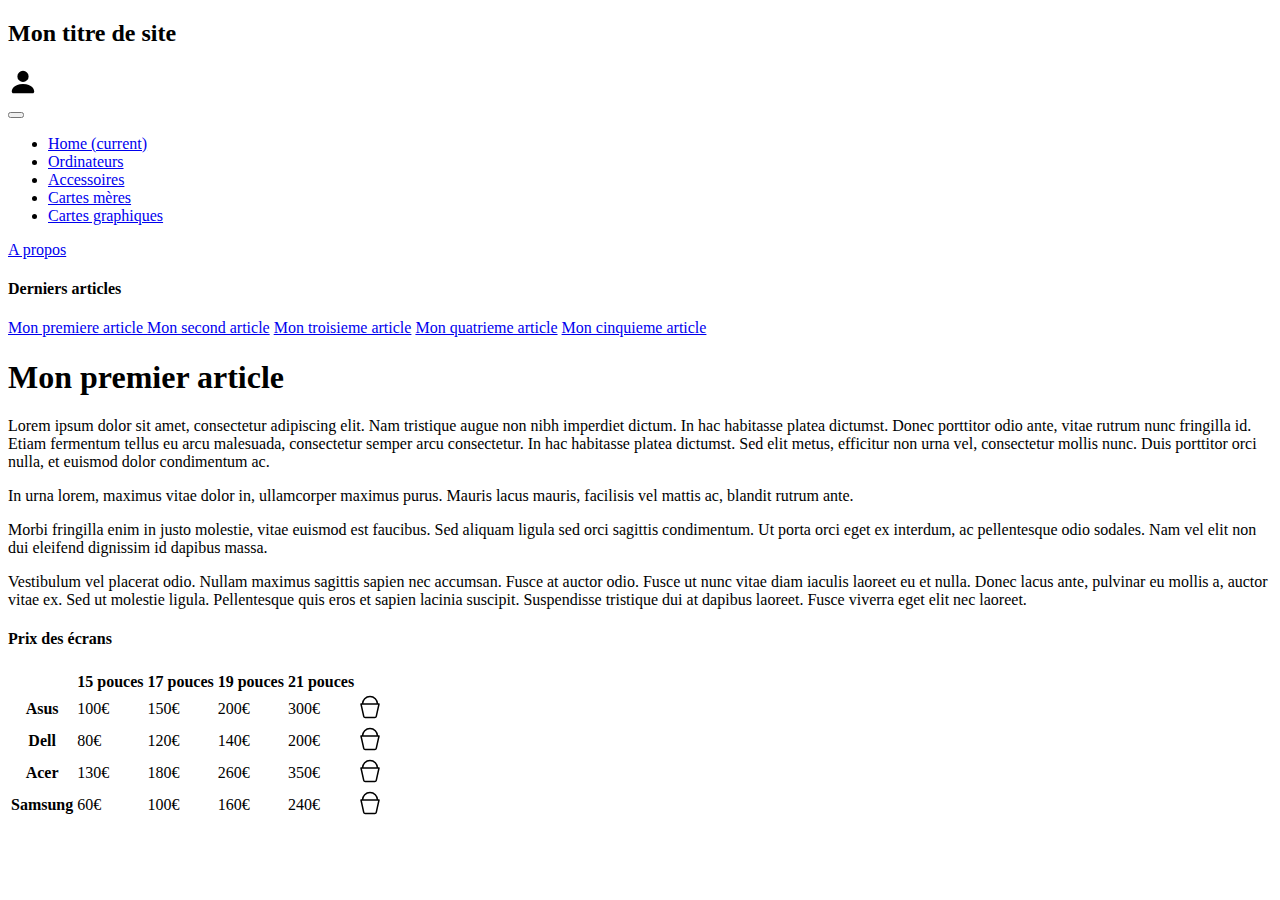
==== index.html @ 4783f04c "Add files via upload" ====
<!doctype html>
<html lang="fr">
  <head>
    <meta charset="utf-8">
    <title>list</title>
    <link href="https://cdn.jsdelivr.net/npm/bootstrap@5.0.2/dist/css/bootstrap.min.css" rel="stylesheet" integrity="sha384-EVSTQN3/azprG1Anm3QDgpJLIm9Nao0Yz1ztcQTwFspd3yD65VohhpuuCOmLASjC" crossorigin="anonymous">
  </head>
  <body>
    <div class="container">
      <header class="py-2">
        <div class="row justify-content-between align-items-center">
          <div class="col-8">
            <h2>Mon titre de site</h2>
          </div>
          <div class="col-4">
            <div class="d-flex align-item-center justify-content-end p-2">
              <div class="rounded-circle text-center text-white bg-secondary p-2">
                <svg class="bi bi-person-fill" width="30px" height="30px" viewBox="0 0 16 16" fill="currentColor" xmlns="http://www.w3.org/2000/svg">
                  <path fill-rule="evenodd" d="M3 14s-1 0-1-1 1-4 6-4 6 3 6 4-1 1-1 1H3zm5-6a3 3 0 100-6 3 3 0 000 6z" clip-rule="evenodd"/>
                </svg>
              </div>
            </div>
          </div>
        </div>

        <nav class="navbar navbar-expand-lg navbar-dark bg-primary">
          <button class="navbar-toggler" type="button" data-toggle="collapse" data-target="#navbarText" aria-controls="navbarText" aria-expanded="false" aria-label="Toggle navigation">
            <span class="navbar-toggler-icon"></span>
          </button>
          <div class="collapse navbar-collapse" id="navbarText">
            <ul class="navbar-nav mr-auto">
              <li class="nav-item active">
                <a class="nav-link" href="#">Home <span class="sr-only">(current)</span></a>
              </li>
              <li class="nav-item">
                <a class="nav-link" href="#">Ordinateurs</a>
              </li>
              <li class="nav-item">
                <a class="nav-link" href="#">Accessoires</a>
              </li>
              <li class="nav-item">
                <a class="nav-link" href="#">Cartes mères</a>
              </li>
              <li class="nav-item">
                <a class="nav-link" href="#">Cartes graphiques</a>
              </li>
            </ul>
            <span class="navbar-text">
              <a href="#">A propos</a>
            </span>
          </div>
        </nav>
      </header>

      <section class="mt-4">
        <div class="row justify-content-between">
          <div class="col-md-4 col-xl-3">
            <aside>
              <h4>Derniers articles</h4>
              <div class="list-group">
                <a href="#" class="list-group-item list-group-item-action active">
                  Mon premiere article
                </a>
                <a href="#" class="list-group-item list-group-item-action">Mon second article</a>
                <a href="#" class="list-group-item list-group-item-action">Mon troisieme article</a>
                <a href="#" class="list-group-item list-group-item-action">Mon quatrieme article</a>
                <a href="#" class="list-group-item list-group-item-action">Mon cinquieme article</a>
              </div>
            </aside>
          </div>
          <div class="col">
            <article class="row justify-content-center text-justify">
              <div class="col">
                <h1>Mon premier article</h1>
                <p>Lorem ipsum dolor sit amet, consectetur adipiscing elit. Nam tristique augue non nibh imperdiet dictum. In hac habitasse platea dictumst. 
                  Donec porttitor odio ante, vitae rutrum nunc fringilla id. Etiam fermentum tellus eu arcu malesuada, consectetur semper arcu consectetur. 
                  In hac habitasse platea dictumst. Sed elit metus, efficitur non urna vel, consectetur mollis nunc. Duis porttitor orci nulla, et euismod dolor condimentum ac. 
                <p>In urna lorem, maximus vitae dolor in, ullamcorper maximus purus. Mauris lacus mauris, facilisis vel mattis ac, blandit rutrum ante. </p>
                  Morbi fringilla enim in justo molestie, vitae euismod est faucibus. Sed aliquam ligula sed orci sagittis condimentum. Ut porta orci eget ex interdum, 
                  ac pellentesque odio sodales. Nam vel elit non dui eleifend dignissim id dapibus massa.</p>  
                <p>Vestibulum vel placerat odio. Nullam maximus sagittis sapien nec accumsan. Fusce at auctor odio. Fusce ut nunc vitae diam iaculis laoreet eu et nulla. 
                  Donec lacus ante, pulvinar eu mollis a, auctor vitae ex. Sed ut molestie ligula. Pellentesque quis eros et sapien lacinia suscipit. 
                  Suspendisse tristique dui at dapibus laoreet. Fusce viverra eget elit nec laoreet.</p>
                
                <h4>Prix des écrans</h4>
                <div class="table-responsive">
                  <table class="table table-striped text-center">
                    <thead class="bg-primary text-white">
                      <tr>
                        <th scope="col"></th>
                        <th scope="col">15 pouces</th>
                        <th scope="col">17 pouces</th>
                        <th scope="col">19 pouces</th>
                        <th scope="col">21 pouces</th>
                        <th scope="col"></th>
                      </tr>
                    </thead>
                    <tbody>
                      <tr>
                        <th scope="row">Asus</th>
                        <td>100€</td>
                        <td>150€</td>
                        <td>200€</td>
                        <td>300€</td>
                        <td><svg role="button" class="bi bi-bucket text-primary" width="1.5em" height="1.5em" viewBox="0 0 16 16" fill="currentColor" xmlns="http://www.w3.org/2000/svg">
                          <path fill-rule="evenodd" d="M8 1.5A4.5 4.5 0 003.5 6h-1a5.5 5.5 0 1111 0h-1A4.5 4.5 0 008 1.5z" clip-rule="evenodd"/>
                          <path fill-rule="evenodd" d="M1.61 5.687A.5.5 0 012 5.5h12a.5.5 0 01.488.608l-1.826 8.217a1.5 1.5 0 01-1.464 1.175H4.802a1.5 1.5 0 01-1.464-1.175L1.512 6.108a.5.5 0 01.098-.42zm1.013.813l1.691 7.608a.5.5 0 00.488.392h6.396a.5.5 0 00.488-.392l1.69-7.608H2.624z" clip-rule="evenodd"/>
                        </svg></td>
                      </tr>
                      <tr>
                        <th scope="row">Dell</th>
                        <td>80€</td>
                        <td>120€</td>
                        <td>140€</td>
                        <td>200€</td>
                        <td><svg role="button" class="bi bi-bucket text-primary" width="1.5em" height="1.5em" viewBox="0 0 16 16" fill="currentColor" xmlns="http://www.w3.org/2000/svg">
                        <path fill-rule="evenodd" d="M8 1.5A4.5 4.5 0 003.5 6h-1a5.5 5.5 0 1111 0h-1A4.5 4.5 0 008 1.5z" clip-rule="evenodd"/>
                        <path fill-rule="evenodd" d="M1.61 5.687A.5.5 0 012 5.5h12a.5.5 0 01.488.608l-1.826 8.217a1.5 1.5 0 01-1.464 1.175H4.802a1.5 1.5 0 01-1.464-1.175L1.512 6.108a.5.5 0 01.098-.42zm1.013.813l1.691 7.608a.5.5 0 00.488.392h6.396a.5.5 0 00.488-.392l1.69-7.608H2.624z" clip-rule="evenodd"/>
                      </svg></td>
                      </tr>
                      <tr>
                        <th scope="row">Acer</th>
                        <td>130€</td>
                        <td>180€</td>
                        <td>260€</td>
                        <td>350€</td>
                        <td><svg role="button" class="bi bi-bucket text-primary" width="1.5em" height="1.5em" viewBox="0 0 16 16" fill="currentColor" xmlns="http://www.w3.org/2000/svg">
                          <path fill-rule="evenodd" d="M8 1.5A4.5 4.5 0 003.5 6h-1a5.5 5.5 0 1111 0h-1A4.5 4.5 0 008 1.5z" clip-rule="evenodd"/>
                          <path fill-rule="evenodd" d="M1.61 5.687A.5.5 0 012 5.5h12a.5.5 0 01.488.608l-1.826 8.217a1.5 1.5 0 01-1.464 1.175H4.802a1.5 1.5 0 01-1.464-1.175L1.512 6.108a.5.5 0 01.098-.42zm1.013.813l1.691 7.608a.5.5 0 00.488.392h6.396a.5.5 0 00.488-.392l1.69-7.608H2.624z" clip-rule="evenodd"/>
                        </svg></td>
                      </tr>
                      <tr>
                        <th scope="row">Samsung</th>
                        <td>60€</td>
                        <td>100€</td>
                        <td>160€</td>
                        <td>240€</td>
                        <td><svg role="button" class="bi bi-bucket text-primary" width="1.5em" height="1.5em" viewBox="0 0 16 16" fill="currentColor" xmlns="http://www.w3.org/2000/svg">
                          <path fill-rule="evenodd" d="M8 1.5A4.5 4.5 0 003.5 6h-1a5.5 5.5 0 1111 0h-1A4.5 4.5 0 008 1.5z" clip-rule="evenodd"/>
                          <path fill-rule="evenodd" d="M1.61 5.687A.5.5 0 012 5.5h12a.5.5 0 01.488.608l-1.826 8.217a1.5 1.5 0 01-1.464 1.175H4.802a1.5 1.5 0 01-1.464-1.175L1.512 6.108a.5.5 0 01.098-.42zm1.013.813l1.691 7.608a.5.5 0 00.488.392h6.396a.5.5 0 00.488-.392l1.69-7.608H2.624z" clip-rule="evenodd"/>
                        </svg></td>
                      </tr>
                    </tbody>
                  </table>
                </div>
              </div>
            </article>
          </div>
        </div>
      </section>
    </div>

    <script src="https://cdn.jsdelivr.net/npm/@popperjs/core@2.9.2/dist/umd/popper.min.js" integrity="sha384-IQsoLXl5PILFhosVNubq5LC7Qb9DXgDA9i+tQ8Zj3iwWAwPtgFTxbJ8NT4GN1R8p" crossorigin="anonymous"></script>
<script src="https://cdn.jsdelivr.net/npm/bootstrap@5.0.2/dist/js/bootstrap.min.js" integrity="sha384-cVKIPhGWiC2Al4u+LWgxfKTRIcfu0JTxR+EQDz/bgldoEyl4H0zUF0QKbrJ0EcQF" crossorigin="anonymous"></script>  </body>
</html>
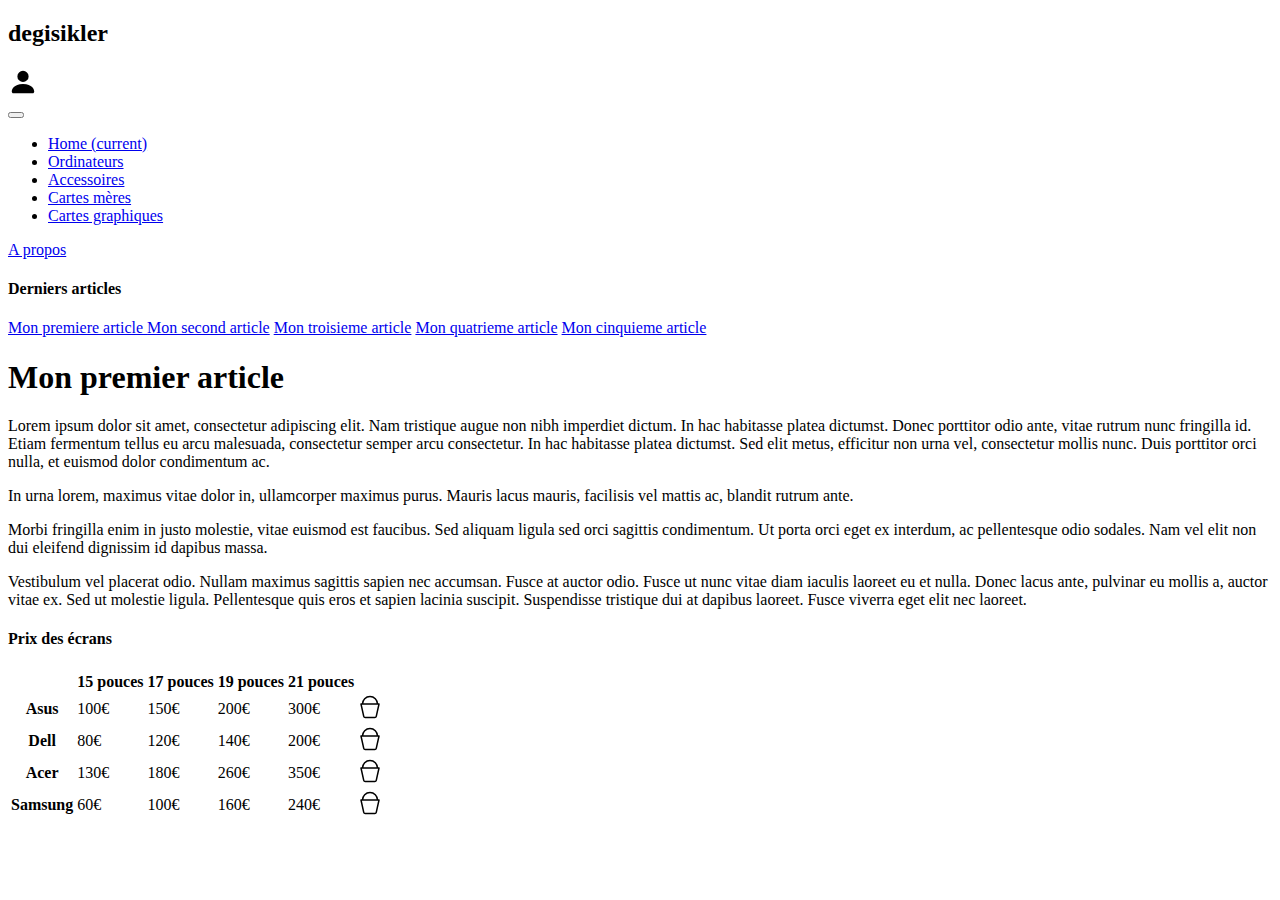
==== commit eea1d171: "entrainman vs uzzerinden github ekleme" ====
--- a/index.html
+++ b/index.html
@@ -10,7 +10,8 @@
       <header class="py-2">
         <div class="row justify-content-between align-items-center">
           <div class="col-8">
-            <h2>Mon titre de site</h2>
+            <h2>degisikler</h2>
+            
           </div>
           <div class="col-4">
             <div class="d-flex align-item-center justify-content-end p-2">
